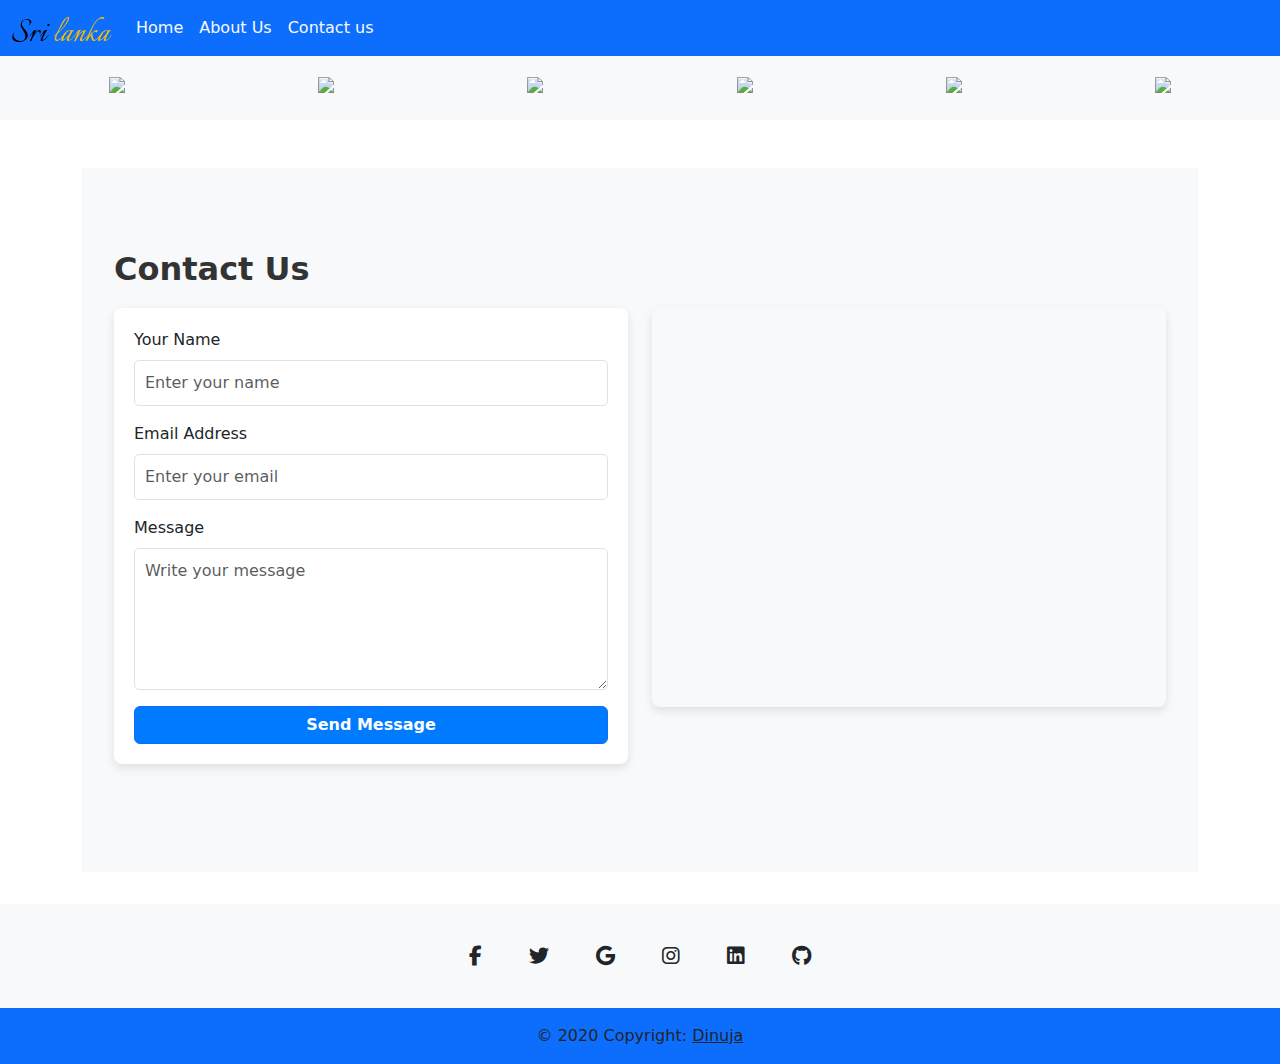
==== contactUs.html @ 914d78ab "Add files via upload" ====
<!DOCTYPE html>
<html lang="en">

<head>
    <meta charset="UTF-8" />
    <meta name="viewport"
        content="width=device-width, user-scalable=no, initial-scale=1.0, maximum-scale=1.0, minimum-scale=1.0" />
    <meta http-equiv="X-UA-Compatible" content="ie=edge" />
    <link rel="stylesheet" href="./style.css" />
    <link href="https://cdn.jsdelivr.net/npm/bootstrap@5.3.3/dist/css/bootstrap.min.css" rel="stylesheet"
        integrity="sha384-QWTKZyjpPEjISv5WaRU9OFeRpok6YctnYmDr5pNlyT2bRjXh0JMhjY6hW+ALEwIH" crossorigin="anonymous" />
    <link rel="stylesheet" href="https://cdnjs.cloudflare.com/ajax/libs/font-awesome/6.7.2/css/all.min.css"
        integrity="sha512-Evv84Mr4kqVGRNSgIGL/F/aIDqQb7xQ2vcrdIwxfjThSH8CSR7PBEakCr51Ck+w+/U6swU2Im1vVX0SVk9ABhg=="
        crossorigin="anonymous" referrerpolicy="no-referrer" />
    <title>Sri Lanka Tourism</title>
</head>

<body>

    <div class="conatiner-fluid cover">
        <nav class="navbar navbar-expand-lg fixed-top bg-primary">
            <div class="container-fluid">
                <a class="navbar-brand" href="#">
                    <svg style="width: 100px; height:max-content" viewBox="0 0 386 98" fill="none"
                        xmlns="http://www.w3.org/2000/svg">
                        <path
                            d="M28.15 97.1C24.65 97.1 20.95 96.55 17.05 95.45C13.25 94.45 9.85 92.75 6.85 90.35C3.95 87.95 2 84.75 1 80.75C0.9 80.25 0.8 79.7 0.7 79.1C0.7 78.5 0.7 77.9 0.7 77.3C0.7 74.2 1.4 71.2 2.8 68.3C4.2 65.4 5.9 63.2 7.9 61.7H8.05C8.25 61.7 8.5 61.95 8.8 62.45C9.2 62.85 9.2 63.15 8.8 63.35C7.8 64.35 7.05 65.5 6.55 66.8C6.15 68 5.95 69.3 5.95 70.7C5.95 72.6 6.25 74.55 6.85 76.55C7.55 78.45 8.4 80.1 9.4 81.5C11.9 85 15.35 87.8 19.75 89.9C24.25 91.9 28.65 92.9 32.95 92.9C38.85 92.9 43.4 91.15 46.6 87.65C49.9 84.15 51.55 79.85 51.55 74.75C51.55 71.65 50.95 68.55 49.75 65.45C48.15 61.15 46 56.95 43.3 52.85C40.7 48.65 38.3 44.55 36.1 40.55C34.2 36.95 33.25 33.3 33.25 29.6C33.25 25.7 34.45 21.95 36.85 18.35C39.25 15.15 42.4 12.6 46.3 10.7C50.3 8.69999 54.35 7.69999 58.45 7.69999C61.25 7.69999 63.95 8.19999 66.55 9.19999C69.15 10.2 71.5 11.85 73.6 14.15C74.2 15.05 74.5 16.2 74.5 17.6C74.5 19.6 74.1 21.15 73.3 22.25C72.4 23.55 71.4 25.25 70.3 27.35C69.2 29.45 68.55 30.9 68.35 31.7C68.15 31.8 67.65 32 66.85 32.3C66.15 32.5 65.7 32.45 65.5 32.15C65.9 31.35 66.45 29.9 67.15 27.8C67.85 25.7 68.2 23.8 68.2 22.1C68.2 21 68.15 19.8 68.05 18.5C68.05 17.1 67.4 15.9 66.1 14.9C64.9 13.8 63.35 12.85 61.45 12.05C59.55 11.25 57.25 10.85 54.55 10.85C49.05 10.85 44.85 12.45 41.95 15.65C39.05 18.85 37.6 22.35 37.6 26.15C37.6 28.05 38 29.95 38.8 31.85C40.3 35.45 42.4 38.85 45.1 42.05C47.8 45.25 50.45 48.55 53.05 51.95C55.75 55.25 57.85 58.85 59.35 62.75C60.35 65.35 60.85 68 60.85 70.7C60.85 74.6 59.85 78.15 57.85 81.35C55.95 84.55 53.35 87.35 50.05 89.75C46.85 92.05 43.35 93.85 39.55 95.15C35.75 96.45 31.95 97.1 28.15 97.1ZM68.6758 94.1C68.2758 94.1 68.2758 93.7 68.6758 92.9C69.1758 92 69.6258 91 70.0258 89.9C70.5258 88.8 71.0258 87.6 71.5258 86.3C72.5258 83.9 73.6258 81.2 74.8258 78.2C76.0258 75.2 77.1758 72.3 78.2758 69.5C79.3758 66.6 80.3258 64.15 81.1258 62.15C82.0258 60.05 82.6258 58.7 82.9258 58.1C81.5258 59.6 79.8258 61.5 77.8258 63.8C75.9258 66 74.1258 68.15 72.4258 70.25C70.7258 72.35 69.4258 74 68.5258 75.2C68.2258 75.6 67.9758 75.8 67.7758 75.8C67.5758 75.8 67.4758 75.55 67.4758 75.05C67.4758 74.25 67.7258 73.5 68.2258 72.8C70.1258 70.4 72.2258 67.7 74.5258 64.7C76.9258 61.7 79.0758 58.95 80.9758 56.45C82.8758 53.85 84.0758 52.15 84.5758 51.35C85.6758 51.15 87.2758 50.85 89.3758 50.45C91.5758 50.05 93.0758 49.5 93.8758 48.8C94.1758 48.5 94.4758 48.35 94.7758 48.35C94.9758 48.35 95.0758 48.55 95.0758 48.95C95.1758 49.25 95.0758 49.6 94.7758 50C94.1758 50.6 93.2758 51.9 92.0758 53.9C90.9758 55.9 89.7258 58.2 88.3258 60.8C86.9258 63.4 85.5758 65.9 84.2758 68.3C85.2758 66.8 86.5758 65.05 88.1758 63.05C89.8758 60.95 91.7258 58.95 93.7258 57.05C95.7258 55.05 97.7258 53.4 99.7258 52.1C101.826 50.8 103.776 50.15 105.576 50.15C106.876 50.15 107.976 50.45 108.876 51.05C109.776 51.55 110.476 52.5 110.976 53.9C111.276 54.6 111.426 55.4 111.426 56.3C111.426 58 110.976 59.65 110.076 61.25C109.276 62.75 108.676 63.9 108.276 64.7C108.176 65 107.826 65.3 107.226 65.6C106.626 65.8 106.376 65.7 106.476 65.3C106.576 64.8 106.626 64.3 106.626 63.8C106.726 63.3 106.776 62.75 106.776 62.15C106.776 60.45 106.426 58.9 105.726 57.5C105.126 56.1 103.976 55.4 102.276 55.4C100.676 55.4 98.7258 56.4 96.4258 58.4C94.1258 60.4 91.8258 62.7 89.5258 65.3C86.6258 68.7 84.3258 71.95 82.6258 75.05C80.9258 78.05 79.5258 81 78.4258 83.9C77.8258 85.5 77.2258 87.1 76.6258 88.7C76.0258 90.2 75.5758 91.4 75.2758 92.3C73.9758 92.4 72.6758 92.7 71.3758 93.2C70.0758 93.8 69.1758 94.1 68.6758 94.1ZM139.845 34.7C138.445 34.7 137.445 34.25 136.845 33.35C136.445 32.85 136.245 32.2 136.245 31.4C136.245 29.8 136.995 28.5 138.495 27.5C139.595 26.9 140.595 26.6 141.495 26.6C142.995 26.6 144.045 27.05 144.645 27.95C145.045 28.45 145.245 29.1 145.245 29.9C145.245 31.5 144.445 32.8 142.845 33.8C141.945 34.4 140.945 34.7 139.845 34.7ZM113.745 92.45C112.745 92.45 111.895 92.25 111.195 91.85C110.595 91.45 110.295 90.7 110.295 89.6C110.295 88.2 110.645 86.55 111.345 84.65C112.145 82.75 112.995 80.85 113.895 78.95C114.895 77.05 115.645 75.5 116.145 74.3C116.845 72.9 117.695 71.1 118.695 68.9C119.795 66.6 120.795 64.45 121.695 62.45C122.695 60.35 123.395 58.9 123.795 58.1C122.395 59.6 120.695 61.5 118.695 63.8C116.795 66 114.995 68.15 113.295 70.25C111.595 72.35 110.295 74 109.395 75.2C109.095 75.6 108.845 75.8 108.645 75.8C108.445 75.8 108.345 75.55 108.345 75.05C108.345 74.25 108.595 73.5 109.095 72.8C110.995 70.4 113.095 67.7 115.395 64.7C117.795 61.7 119.945 58.95 121.845 56.45C123.745 53.85 124.945 52.15 125.445 51.35C126.545 51.15 128.145 50.85 130.245 50.45C132.445 50.05 133.945 49.5 134.745 48.8C135.045 48.5 135.345 48.35 135.645 48.35C135.845 48.35 135.945 48.55 135.945 48.95C136.045 49.25 135.945 49.6 135.645 50C135.045 50.7 133.995 52.4 132.495 55.1C130.995 57.8 129.395 60.8 127.695 64.1C126.095 67.3 124.595 70.2 123.195 72.8C121.795 75.5 120.595 78.1 119.595 80.6C118.595 83.1 118.095 84.9 118.095 86C118.095 87.4 118.795 88.1 120.195 88.1C121.495 88.1 123.145 87.3 125.145 85.7C127.245 84.1 129.345 82.2 131.445 80C133.545 77.7 135.395 75.6 136.995 73.7C137.495 73.1 138.095 72.4 138.795 71.6C139.595 70.7 140.095 70.15 140.295 69.95C140.495 70.15 140.595 70.5 140.595 71C140.495 71.7 140.245 72.4 139.845 73.1C139.445 73.7 139.045 74.25 138.645 74.75C136.545 77.35 134.245 80.05 131.745 82.85C129.245 85.55 126.495 87.85 123.495 89.75C120.495 91.55 117.245 92.45 113.745 92.45Z"
                            fill="black" />
                        <path
                            d="M172.744 92.3C169.744 92.3 167.694 91.6 166.594 90.2C165.494 88.7 164.944 86.9 164.944 84.8C164.944 82 165.544 79 166.744 75.8C168.044 72.6 169.094 70.1 169.894 68.3C168.594 69.7 167.344 71.05 166.144 72.35C164.944 73.65 164.094 74.6 163.594 75.2C163.294 75.6 163.044 75.8 162.844 75.8C162.644 75.8 162.544 75.55 162.544 75.05C162.544 74.25 162.794 73.5 163.294 72.8C164.694 71 166.294 69.1 168.094 67.1C169.894 65.1 171.644 63 173.344 60.8C175.344 57.1 177.544 52.8 179.944 47.9C182.444 42.9 184.994 37.8 187.594 32.6C190.294 27.3 192.894 22.45 195.394 18.05C197.994 13.55 200.294 9.95 202.294 7.25C203.994 6.55 205.594 5.65 207.094 4.55C208.694 3.45 210.244 2.44999 211.744 1.54999C213.344 0.549994 214.994 0.0499947 216.694 0.0499947C217.794 0.0499947 218.594 0.349994 219.094 0.949992C219.694 1.55 220.094 2.25 220.294 3.04999C220.394 3.34999 220.444 3.9 220.444 4.7C220.444 7 219.644 9.8 218.044 13.1C216.544 16.4 214.744 19.65 212.644 22.85C210.644 25.95 208.894 28.5 207.394 30.5C203.394 36.1 199.294 41.2 195.094 45.8C190.894 50.3 187.094 54.1 183.694 57.2C180.394 60.2 177.994 62.4 176.494 63.8C175.794 65.1 174.944 66.85 173.944 69.05C173.044 71.15 172.244 73.4 171.544 75.8C170.844 78.1 170.494 80.25 170.494 82.25C170.494 83.95 170.894 85.4 171.694 86.6C172.494 87.7 173.844 88.25 175.744 88.25C176.044 88.25 176.344 88.25 176.644 88.25C176.944 88.25 177.294 88.2 177.694 88.1C179.394 87.8 181.244 86.85 183.244 85.25C185.244 83.65 187.244 81.8 189.244 79.7C191.244 77.6 193.044 75.6 194.644 73.7C195.344 72.9 195.994 72.15 196.594 71.45C197.194 70.65 197.594 70.1 197.794 69.8C198.494 70.5 198.444 71.4 197.644 72.5C196.944 73.5 196.344 74.35 195.844 75.05C195.144 75.95 194.144 77.2 192.844 78.8C191.544 80.3 190.044 81.95 188.344 83.75C186.444 85.65 184.094 87.55 181.294 89.45C178.494 91.35 175.644 92.3 172.744 92.3ZM179.044 57.8C182.144 55.2 186.044 51.5 190.744 46.7C195.544 41.8 200.244 35.9 204.844 29C205.344 28.2 206.144 26.85 207.244 24.95C208.444 23.05 209.644 20.9 210.844 18.5C212.144 16 213.244 13.6 214.144 11.3C215.044 8.89999 215.494 6.84999 215.494 5.14999C215.494 3.54999 215.044 2.75 214.144 2.75C213.044 2.75 211.594 3.7 209.794 5.59999C207.694 7.8 205.294 11.05 202.594 15.35C199.994 19.55 197.244 24.25 194.344 29.45C191.444 34.65 188.644 39.75 185.944 44.75C183.344 49.75 181.044 54.1 179.044 57.8ZM215.324 92.45C214.324 92.45 213.474 92.25 212.774 91.85C212.074 91.45 211.724 90.7 211.724 89.6C211.724 88.2 212.074 86.6 212.774 84.8C213.474 83 214.274 81.25 215.174 79.55C216.074 77.75 216.874 76.3 217.574 75.2C214.074 78.9 210.424 82.4 206.624 85.7C204.724 87.3 202.624 88.8 200.324 90.2C198.024 91.6 195.574 92.3 192.974 92.3C191.974 92.3 191.274 92 190.874 91.4C190.474 90.7 190.274 89.9 190.274 89C190.274 88.5 190.324 88.15 190.424 87.95C190.924 84.05 192.174 80 194.174 75.8C196.174 71.6 198.624 67.65 201.524 63.95C204.424 60.25 207.374 57.25 210.374 54.95C213.774 52.35 217.524 51.05 221.624 51.05H238.874C239.374 51.05 239.624 51.25 239.624 51.65C239.624 52.45 239.174 52.85 238.274 52.85C237.274 52.85 236.274 53.5 235.274 54.8C234.274 56 233.524 57 233.024 57.8C232.324 58.9 231.224 60.75 229.724 63.35C228.224 65.95 226.674 68.8 225.074 71.9C223.574 74.9 222.274 77.7 221.174 80.3C220.074 82.9 219.524 84.8 219.524 86C219.524 87.4 220.224 88.1 221.624 88.1C223.124 88.1 224.824 87.4 226.724 86C228.624 84.6 230.524 82.9 232.424 80.9C234.424 78.8 236.224 76.75 237.824 74.75C239.524 72.65 240.874 71 241.874 69.8C242.474 70.4 242.424 71.25 241.724 72.35C241.124 73.35 240.574 74.15 240.074 74.75C238.074 77.35 235.774 80.05 233.174 82.85C230.574 85.55 227.724 87.85 224.624 89.75C221.624 91.55 218.524 92.45 215.324 92.45ZM199.124 87.2C200.324 87.2 201.974 86.35 204.074 84.65C206.274 82.85 208.624 80.65 211.124 78.05C213.624 75.35 215.974 72.55 218.174 69.65C220.374 66.65 222.174 63.95 223.574 61.55C225.074 59.05 225.824 57.15 225.824 55.85C225.824 54.75 225.474 54 224.774 53.6C224.174 53.2 223.374 53 222.374 53C220.774 53 219.024 53.6 217.124 54.8C215.324 55.9 213.874 57 212.774 58.1C211.574 59.2 210.124 60.95 208.424 63.35C206.824 65.65 205.224 68.2 203.624 71C202.024 73.8 200.674 76.5 199.574 79.1C198.474 81.7 197.924 83.8 197.924 85.4C197.924 86.6 198.324 87.2 199.124 87.2ZM239.916 94.25C239.516 94.25 239.516 93.8 239.916 92.9C240.416 92 240.866 91 241.266 89.9C241.766 88.8 242.266 87.6 242.766 86.3C243.766 83.9 244.866 81.2 246.066 78.2C247.266 75.2 248.416 72.3 249.516 69.5C250.616 66.6 251.566 64.15 252.366 62.15C253.266 60.05 253.866 58.7 254.166 58.1C252.766 59.6 251.066 61.5 249.066 63.8C247.166 66 245.366 68.15 243.666 70.25C241.966 72.35 240.666 74 239.766 75.2C239.466 75.6 239.216 75.8 239.016 75.8C238.816 75.8 238.716 75.55 238.716 75.05C238.716 74.25 238.966 73.5 239.466 72.8C241.366 70.4 243.466 67.7 245.766 64.7C248.166 61.7 250.316 58.95 252.216 56.45C254.116 53.85 255.316 52.15 255.816 51.35C256.916 51.15 258.516 50.85 260.616 50.45C262.816 50.05 264.316 49.5 265.116 48.8C265.416 48.5 265.716 48.35 266.016 48.35C266.216 48.35 266.316 48.55 266.316 48.95C266.416 49.25 266.316 49.6 266.016 50C265.416 50.7 264.366 52.35 262.866 54.95C261.466 57.45 259.916 60.25 258.216 63.35C256.616 66.45 255.116 69.25 253.716 71.75C254.916 70.15 256.216 68.6 257.616 67.1C259.016 65.6 260.366 64.15 261.666 62.75C262.866 61.55 264.516 60.05 266.616 58.25C268.716 56.45 270.916 54.8 273.216 53.3C275.516 51.8 277.516 50.95 279.216 50.75C279.616 50.65 279.966 50.6 280.266 50.6C280.666 50.6 280.966 50.6 281.166 50.6C283.366 50.6 284.466 51.4 284.466 53C284.466 54.2 283.816 55.8 282.516 57.8C281.816 58.9 280.716 60.75 279.216 63.35C277.816 65.85 276.366 68.6 274.866 71.6C273.466 74.5 272.216 77.25 271.116 79.85C270.116 82.35 269.616 84.2 269.616 85.4C269.616 86.8 270.316 87.5 271.716 87.5C273.416 87.5 275.266 86.65 277.266 84.95C279.366 83.25 281.616 81.1 284.016 78.5C286.416 75.8 288.816 72.95 291.216 69.95C291.416 70.15 291.516 70.5 291.516 71C291.516 71.7 291.266 72.4 290.766 73.1C290.366 73.7 289.966 74.25 289.566 74.75C288.566 76.05 287.216 77.7 285.516 79.7C283.916 81.6 282.266 83.5 280.566 85.4C278.866 87.2 277.316 88.65 275.916 89.75C274.916 90.45 273.616 91.2 272.016 92C270.416 92.8 268.816 93.2 267.216 93.2C265.416 93.2 264.166 92.75 263.466 91.85C262.766 90.85 262.416 89.65 262.416 88.25C262.416 86.65 262.716 84.95 263.316 83.15C263.916 81.35 264.566 79.65 265.266 78.05C266.066 76.35 266.666 75.1 267.066 74.3C268.866 70.8 270.516 67.5 272.016 64.4C273.516 61.3 274.566 59.1 275.166 57.8C275.466 57.2 275.616 56.7 275.616 56.3C275.616 55.6 275.066 55.55 273.966 56.15C272.866 56.75 271.516 57.65 269.916 58.85C268.416 60.05 267.016 61.25 265.716 62.45C264.416 63.55 263.566 64.3 263.166 64.7C259.466 68.6 256.216 72.95 253.416 77.75C250.716 82.45 248.416 87.3 246.516 92.3C245.216 92.4 243.916 92.75 242.616 93.35C241.316 93.95 240.416 94.25 239.916 94.25ZM315.378 92.75C312.878 92.75 310.978 91.9 309.678 90.2C308.878 89 308.078 87.2 307.278 84.8C306.478 82.4 305.778 79.9 305.178 77.3C304.578 74.7 304.078 72.6 303.678 71C300.878 74.6 298.378 78.2 296.178 81.8C294.078 85.4 292.678 88.2 291.978 90.2C291.778 90.8 291.078 91.3 289.878 91.7C288.778 92.1 287.678 92.3 286.578 92.3C284.978 92.3 284.378 91.8 284.778 90.8C287.878 83.9 290.828 77.25 293.628 70.85C296.428 64.45 299.378 58 302.478 51.5C305.678 45 309.278 38.25 313.278 31.25C316.078 26.15 319.428 21.25 323.328 16.55C327.328 11.75 331.578 7.85 336.078 4.85C340.578 1.74999 345.128 0.199993 349.728 0.199993C351.228 0.199993 352.628 0.599994 353.928 1.4C355.228 2.2 355.878 3.45 355.878 5.14999V9.5C355.878 9.9 355.578 10.1 354.978 10.1C354.678 10.1 354.528 10 354.528 9.79999C354.528 8.2 353.828 7.15 352.428 6.65C351.028 6.04999 349.678 5.74999 348.378 5.74999C344.878 5.74999 341.328 6.44999 337.728 7.84999C333.728 9.45 330.378 11.85 327.678 15.05C324.978 18.25 322.478 21.65 320.178 25.25C317.178 29.85 314.228 35.25 311.328 41.45C308.428 47.55 305.728 53.7 303.228 59.9C300.828 66.1 298.678 71.7 296.778 76.7C297.878 75.3 298.978 73.9 300.078 72.5C301.178 71.1 302.228 69.8 303.228 68.6C303.228 68.4 303.178 68.2 303.078 68C303.078 67.8 303.078 67.6 303.078 67.4C303.078 66.7 303.228 66.1 303.528 65.6C303.828 65.1 304.228 64.5 304.728 63.8C305.428 62.8 306.078 62.05 306.678 61.55C307.278 60.95 307.928 60.2 308.628 59.3L309.078 61.85C313.478 57.35 317.328 54.1 320.628 52.1C322.928 50.7 325.178 50 327.378 50C329.578 50 330.678 50.85 330.678 52.55C330.678 53.95 329.978 55.7 328.578 57.8C328.078 58.5 327.778 59 327.678 59.3C327.578 59.6 327.378 59.9 327.078 60.2C326.978 60.3 326.778 60.3 326.478 60.2C326.178 60.1 326.028 59.95 326.028 59.75C326.028 58.55 325.628 57.8 324.828 57.5C324.028 57.1 323.128 56.9 322.128 56.9C320.228 56.9 318.178 57.6 315.978 59C313.878 60.3 311.728 62.1 309.528 64.4C310.028 66.9 310.578 69.65 311.178 72.65C311.878 75.55 312.628 78.25 313.428 80.75C314.228 83.25 314.978 85.1 315.678 86.3C316.178 87.1 316.878 87.65 317.778 87.95C318.678 88.15 319.428 88.25 320.028 88.25C321.428 88.25 323.028 87.55 324.828 86.15C326.728 84.65 328.628 82.9 330.528 80.9C332.528 78.8 334.328 76.75 335.928 74.75C337.628 72.75 338.928 71.15 339.828 69.95C340.228 70.45 340.328 70.95 340.128 71.45C340.028 72.05 339.728 72.7 339.228 73.4C338.828 74 338.428 74.55 338.028 75.05C336.028 77.55 333.878 80.1 331.578 82.7C329.278 85.2 326.828 87.45 324.228 89.45C323.128 90.35 321.778 91.15 320.178 91.85C318.578 92.45 316.978 92.75 315.378 92.75ZM357.561 92.45C356.561 92.45 355.711 92.25 355.011 91.85C354.311 91.45 353.961 90.7 353.961 89.6C353.961 88.2 354.311 86.6 355.011 84.8C355.711 83 356.511 81.25 357.411 79.55C358.311 77.75 359.111 76.3 359.811 75.2C356.311 78.9 352.661 82.4 348.861 85.7C346.961 87.3 344.861 88.8 342.561 90.2C340.261 91.6 337.811 92.3 335.211 92.3C334.211 92.3 333.511 92 333.111 91.4C332.711 90.7 332.511 89.9 332.511 89C332.511 88.5 332.561 88.15 332.661 87.95C333.161 84.05 334.411 80 336.411 75.8C338.411 71.6 340.861 67.65 343.761 63.95C346.661 60.25 349.611 57.25 352.611 54.95C356.011 52.35 359.761 51.05 363.861 51.05H381.111C381.611 51.05 381.861 51.25 381.861 51.65C381.861 52.45 381.411 52.85 380.511 52.85C379.511 52.85 378.511 53.5 377.511 54.8C376.511 56 375.761 57 375.261 57.8C374.561 58.9 373.461 60.75 371.961 63.35C370.461 65.95 368.911 68.8 367.311 71.9C365.811 74.9 364.511 77.7 363.411 80.3C362.311 82.9 361.761 84.8 361.761 86C361.761 87.4 362.461 88.1 363.861 88.1C365.361 88.1 367.061 87.4 368.961 86C370.861 84.6 372.761 82.9 374.661 80.9C376.661 78.8 378.461 76.75 380.061 74.75C381.761 72.65 383.111 71 384.111 69.8C384.711 70.4 384.661 71.25 383.961 72.35C383.361 73.35 382.811 74.15 382.311 74.75C380.311 77.35 378.011 80.05 375.411 82.85C372.811 85.55 369.961 87.85 366.861 89.75C363.861 91.55 360.761 92.45 357.561 92.45ZM341.361 87.2C342.561 87.2 344.211 86.35 346.311 84.65C348.511 82.85 350.861 80.65 353.361 78.05C355.861 75.35 358.211 72.55 360.411 69.65C362.611 66.65 364.411 63.95 365.811 61.55C367.311 59.05 368.061 57.15 368.061 55.85C368.061 54.75 367.711 54 367.011 53.6C366.411 53.2 365.611 53 364.611 53C363.011 53 361.261 53.6 359.361 54.8C357.561 55.9 356.111 57 355.011 58.1C353.811 59.2 352.361 60.95 350.661 63.35C349.061 65.65 347.461 68.2 345.861 71C344.261 73.8 342.911 76.5 341.811 79.1C340.711 81.7 340.161 83.8 340.161 85.4C340.161 86.6 340.561 87.2 341.361 87.2Z"
                            fill="#F7BF05" />
                    </svg>
                </a>
                <button class="navbar-toggler" type="button" data-bs-toggle="collapse" data-bs-target="#navbarNav"
                    aria-controls="navbarNav" aria-expanded="false" aria-label="Toggle navigation">
                    <span class="navbar-toggler-icon"></span>
                </button>
                <div class="collapse navbar-collapse" id="navbarNav">
                    <ul class="navbar-nav">
                        <li class="nav-item">
                            <a class="nav-link active text-light" aria-current="page" href="./index.html">Home</a>
                        </li>
                        <li class="nav-item">
                            <a class="nav-link text-light" href="#">About Us</a>
                        </li>
                        <li class="nav-item">
                            <a class="nav-link text-light" href="./contactUs.html">Contact us</a>
                        </li>
                    </ul>
                </div>
            </div>
        </nav>
    </div>


    <section class="bg-body-tertiary text-center">
        <div class="container-fluid p-4 mt-5">
          <section class="">
            <div class="row">
              <div class="col-2 d-md-block d-none mb-4 mb-md-0">
                <div data-mdb-ripple-init
                  class="bg-image hover-overlay shadow-1-strong rounded"
                  data-ripple-color="light"
                >
                  <img src="https://mdbcdn.b-cdn.net/img/new/fluid/city/113.webp" class="w-100" />
                  <a href="#!">
                    <div class="mask" style="background-color: rgba(251, 251, 251, 0.2);"></div>
                  </a>
                </div>
              </div>
              <div class="col-2 d-md-block d-none mb-4 mb-md-0">
                <div data-mdb-ripple-init
                  class="bg-image hover-overlay shadow-1-strong rounded"
                  data-ripple-color="light"
                >
                  <img src="https://mdbcdn.b-cdn.net/img/new/fluid/city/111.webp" class="w-100" />
                  <a href="#!">
                    <div class="mask" style="background-color: rgba(251, 251, 251, 0.2);"></div>
                  </a>
                </div>
              </div>
              <div class="col-2 d-md-block d-none mb-4 mb-md-0">
                <div data-mdb-ripple-init
                  class="bg-image hover-overlay shadow-1-strong rounded"
                  data-ripple-color="light"
                >
                  <img src="https://mdbcdn.b-cdn.net/img/new/fluid/city/112.webp" class="w-100" />
                  <a href="#!">
                    <div class="mask" style="background-color: rgba(251, 251, 251, 0.2);"></div>
                  </a>
                </div>
              </div>
              <div class="col-2 d-md-block d-none mb-4 mb-md-0">
                <div data-mdb-ripple-init
                  class="bg-image hover-overlay shadow-1-strong rounded"
                  data-ripple-color="light"
                >
                  <img src="https://mdbcdn.b-cdn.net/img/new/fluid/city/114.webp" class="w-100" />
                  <a href="#!">
                    <div class="mask" style="background-color: rgba(251, 251, 251, 0.2);"></div>
                  </a>
                </div>
              </div>
              <div class="col-2 d-md-block d-none mb-4 mb-md-0">
                <div data-mdb-ripple-init
                  class="bg-image hover-overlay shadow-1-strong rounded"
                  data-ripple-color="light"
                >
                  <img src="https://mdbcdn.b-cdn.net/img/new/fluid/city/115.webp" class="w-100" />
                  <a href="#!">
                    <div class="mask" style="background-color: rgba(251, 251, 251, 0.2);"></div>
                  </a>
                </div>
              </div>
              <div class="col-2 d-md-block d-none mb-4 mb-md-0">
                <div data-mdb-ripple-init
                  class="bg-image hover-overlay shadow-1-strong rounded"
                  data-ripple-color="light"
                >
                  <img src="https://mdbcdn.b-cdn.net/img/new/fluid/city/116.webp" class="w-100" />
                  <a href="#!">
                    <div class="mask" style="background-color: rgba(251, 251, 251, 0.2);"></div>
                  </a>
                </div>
              </div>
            </div>
          </section>
        </div>
    
      </section>



    <div class="container mt-5">

        <div class="contact-section">
            <div class="container">
                <div class="row align-items-center">
                    <div class="col-md-6">
                        <h2 class="section-title">Contact Us</h2>
                        <form class="contact-form">
                            <div class="mb-3">
                                <label for="name" class="form-label">Your Name</label>
                                <input type="text" id="name" class="form-control" placeholder="Enter your name"
                                    required>
                            </div>
                            <div class="mb-3">
                                <label for="email" class="form-label">Email Address</label>
                                <input type="email" id="email" class="form-control" placeholder="Enter your email"
                                    required>
                            </div>
                            <div class="mb-3">
                                <label for="message" class="form-label">Message</label>
                                <textarea id="message" class="form-control" rows="5" placeholder="Write your message"
                                    required></textarea>
                            </div>
                            <button type="submit" class="btn btn-primary w-100">Send Message</button>
                        </form>
                    </div>
                    <div class="col-md-6">
                        <div class="map-container">
                            <iframe
                                src="https://www.google.com/maps/embed?pb=!1m18!1m12!1m3!1d4047293.67545221!2d78.06382651180819!3d7.84943418909971!2m3!1f0!2f0!3f0!3m2!1i1024!2i768!4f13.1!3m3!1m2!1s0x3ae2593cf65a1e9d%3A0xe13da4b400e2d38c!2sSri%20Lanka!5e0!3m2!1sen!2slk!4v1737004900633!5m2!1sen!2slk"
                                width="600" height="450" style="border:0;" allowfullscreen="" loading="lazy"
                                referrerpolicy="no-referrer-when-downgrade"></iframe>
                        </div>
                    </div>
                </div>
            </div>
            </section>
        </div>

        </div>
        <footer class="text-center bg-body-tertiary">

            <div class="container-fluid pt-4">

                <section class="mb-4">

                    <a data-mdb-ripple-init class="btn btn-link btn-floating btn-lg text-body m-1" href="#!"
                        role="button" data-mdb-ripple-color="dark"><i class="fab fa-facebook-f"></i></a>


                    <a data-mdb-ripple-init class="btn btn-link btn-floating btn-lg text-body m-1" href="#!"
                        role="button" data-mdb-ripple-color="dark"><i class="fab fa-twitter"></i></a>

                    <a data-mdb-ripple-init class="btn btn-link btn-floating btn-lg text-body m-1" href="#!"
                        role="button" data-mdb-ripple-color="dark"><i class="fab fa-google"></i></a>


                    <a data-mdb-ripple-init class="btn btn-link btn-floating btn-lg text-body m-1" href="#!"
                        role="button" data-mdb-ripple-color="dark"><i class="fab fa-instagram"></i></a>


                    <a data-mdb-ripple-init class="btn btn-link btn-floating btn-lg text-body m-1" href="#!"
                        role="button" data-mdb-ripple-color="dark"><i class="fab fa-linkedin"></i></a>

                    <a data-mdb-ripple-init class="btn btn-link btn-floating btn-lg text-body m-1" href="#!"
                        role="button" data-mdb-ripple-color="dark"><i class="fab fa-github"></i></a>
                </section>

            </div>



            <div class="text-center p-3 bg-primary">
                © 2020 Copyright:
                <a class="text-body" href="https://mdbootstrap.com/">Dinuja</a>
            </div>

        </footer>

        <script src="./script.js"></script>
        <script src="https://cdnjs.cloudflare.com/ajax/libs/jquery/3.6.0/jquery.min.js"></script>
<script src="https://cdn.jsdelivr.net/npm/mdb-ui-kit@5.0.0-beta4/dist/mdb.min.js"></script>


</body>

</html>
---- style.css ----
* {
    box-sizing: border-box;
    margin: 0px;
    padding: 0px;

}

body {
    width: 100vw;
    overflow-x: hidden;
}

.container,
.about-page{
    min-height: 60vh;
    margin: 2em 0em;
}



.top-cover {
    width: 100vw;
    height: 100vh;
    position: absolute;
    top: o;
    left: o;
    background-image: linear-gradient(rgb(255, 255, 255, 0), rgb(0, 0, 0, 0.8));
}





.hero-section {
    position: relative;
    height: 100vh;
    background: url('https://media.cntraveller.com/photos/611beb6d628f4910ed1020a7/16:9/w_2580,c_limit/sri-lanka-sh-conde-nast-traveller-27jul20-1129567869.jpg') no-repeat center center/cover;

}

.overlay {
    position: absolute;
    top: 0;
    left: 0;
    width: 100%;
    height: 100%;
    background: rgba(0, 0, 0, 0.6);
    display: flex;
    align-items: center;
    justify-content: center;
    text-align: start;
    flex-direction: column;

}


.hero-title {
    font-size: 3.5rem;
    font-weight: bold;
    margin-bottom: 20px;
    letter-spacing: 2px;
    text-shadow: 3px 3px 10px rgba(0, 0, 0, 0.8);
    animation: fadeInDown 1s ease-in-out;
}


.hero-subtitle {
    font-size: 1.5rem;
    margin-bottom: 20px;
    color: #d1d1d1;
    text-shadow: 2px 2px 6px rgba(0, 0, 0, 0.8);
    animation: fadeInUp 1.5s ease-in-out;
}


.hero-details {
    font-size: 1.2rem;
    margin-bottom: 30px;
    color: #e0e0e0;
    line-height: 1.8;
    text-shadow: 1px 1px 4px rgba(0, 0, 0, 0.8);
    animation: fadeInUp 2s ease-in-out;
}


.btn {
    padding: 10px 30px;
    font-size: 1.2rem;
    font-weight: bold;
    border-radius: 30px;
    transition: all 0.3s ease;
    animation: fadeIn 2.5s ease-in-out;
}

.btn:hover {
    background-color: #ffdd57;
    color: #000;
    text-decoration: none;
}


@keyframes fadeInDown {
    from {
        opacity: 0;
        transform: translateY(-20px);
    }

    to {
        opacity: 1;
        transform: translateY(0);
    }
}

@keyframes fadeInUp {
    from {
        opacity: 0;
        transform: translateY(20px);
    }

    to {
        opacity: 1;
        transform: translateY(0);
    }
}

@keyframes fadeIn {
    from {
        opacity: 0;
    }

    to {
        opacity: 1;
    }
}





/* General Styling */
body {
    font-family: Arial, sans-serif;
    line-height: 1.6;
    margin: 0;
    padding: 0;
}

.contact-section {
    padding: 50px 20px;
    background-color: #f8f9fa;
    /* Light gray background */
}

.section-title {
    font-size: 2rem;
    font-weight: bold;
    margin-bottom: 20px;
    color: #333;
}

.contact-form {
    background: #ffffff;
    padding: 20px;
    border-radius: 8px;
    box-shadow: 0 4px 10px rgba(0, 0, 0, 0.1);
}

.contact-form .form-control {
    border-radius: 5px;
    padding: 10px;
}

.contact-form .btn {
    background-color: #007bff;
    color: #fff;
    font-size: 1rem;
    font-weight: bold;
    transition: all 0.3s ease;
}

.contact-form .btn:hover {
    background-color: #0056b3;
    color: #fff;
}

/* Map Styling */
.map-container {
    height: 400px;
    border-radius: 8px;
    overflow: hidden;
    box-shadow: 0 4px 10px rgba(0, 0, 0, 0.1);
}

.map-container iframe {
    width: 100%;
    height: 100%;
    border: 0;
}

/* Responsive Design */
@media (max-width: 768px) {
    .contact-section .row {
        flex-direction: column;
    }

    .map-container {
        margin-top: 30px;
    }
}



.gallery img{
    width: 100%;
    margin-bottom: 1em;
    transition: 0.5s ease-in-out;
}

.gallery img:hover{
    filter: grayscale(1);
    transition: 0.5s ease-in-out;
}

.gallery{
    columns: 5 300px;
}





























.post-large {
    height: 260px;
    padding: 20px;
    display: flex;
    flex-direction: column;
    justify-content: space-between;
    background-color: #0d6efd;
    color: white;
    border: none;
    border-radius: 8px;
    box-shadow: 0 4px 6px rgba(0, 0, 0, 0.1);


    background-image: url('https://images.squarespace-cdn.com/content/v1/5a3bb03b4c326d76de73ddaa/1555399036521-EFE0I518PQPP41NIZL8Q/The_Common_Wanderer_Sri_Lanka_photos-24.jpg');
    background-position: center;
    background-repeat: no-repeat;
    background-size: cover;
}


.post-small {
    height: 120px;
    padding: 10px;
    display: flex;
    flex-direction: column;
    justify-content: space-between;
    background-color: #6c757d;
    color: white;
    border: none;
    border-radius: 8px;
    box-shadow: 0 4px 6px rgba(0, 0, 0, 0.1);


    background-image: url('https://cf.bstatic.com/xdata/images/country/1020x340/1035.jpg?k=5efaba4628c7e5904c2a48a54e30b3a579bf8f151cbf96f703472792cc2dda10&o=');
    background-position: center;
    background-repeat: no-repeat;
    background-size: cover;
}


.post-title {
    font-weight: bold;
    font-size: 1.2rem;
    margin-bottom: 10px;
}


@media (max-width: 768px) {
    .post-large {
        height: auto;
    }

    .post-small {
        height: auto;
    }
}


button {
    background-color: #212529;
    color: white;
    border: none;
    border-radius: 8px;
    transition: all 0.3s ease-in-out;
}

button:hover {
    background-color: #495057;
    color: white;
}





/* Section Header Styling */
h6 {
    letter-spacing: 1px;
    text-transform: uppercase;
}

h2 {
    margin-bottom: 10px;
}

p {
    font-size: 0.9rem;
}

/* Destination Card Styling */
.destination-card {
    text-align: center;
}

.destination-card img {
    transition: transform 0.3s ease, box-shadow 0.3s ease;
    box-shadow: 0 4px 8px rgba(0, 0, 0, 0.1);
}

.destination-card img:hover {
    transform: scale(1.05);
    box-shadow: 0 6px 12px rgba(0, 0, 0, 0.2);
}

.destination-card h5 {
    margin-top: 15px;
    color: #0d6efd;
    font-size: 1.2rem;
}

























.hero {
    display: flex;
    align-items: center;
    justify-content: space-between;
    padding: 2rem 2rem;
    background-color: #f8f8f8;
  }

  .hero-content h1 {
    font-size: 3rem;
    font-weight: bold;
    margin-bottom: 1rem;
  }

  .hero-content p {
    font-size: 1.2rem;
    color: #666;
  }

  .hero-image {
    max-width: 400px;
    border-radius: 20px;
    position: relative;
  }

  .overlay-text {
    position: absolute;
    top: 10%;
    left: 10%;
    background-color: rgba(255, 165, 0, 0.8);
    color: #fff;
    font-size: 1rem;
    padding: 0.5rem 1rem;
    border-radius: 20px;
  }

  .cta-buttons {
    margin-top: 2rem;
  }

  .cta-buttons .btn {
    margin-right: 1rem;
  }
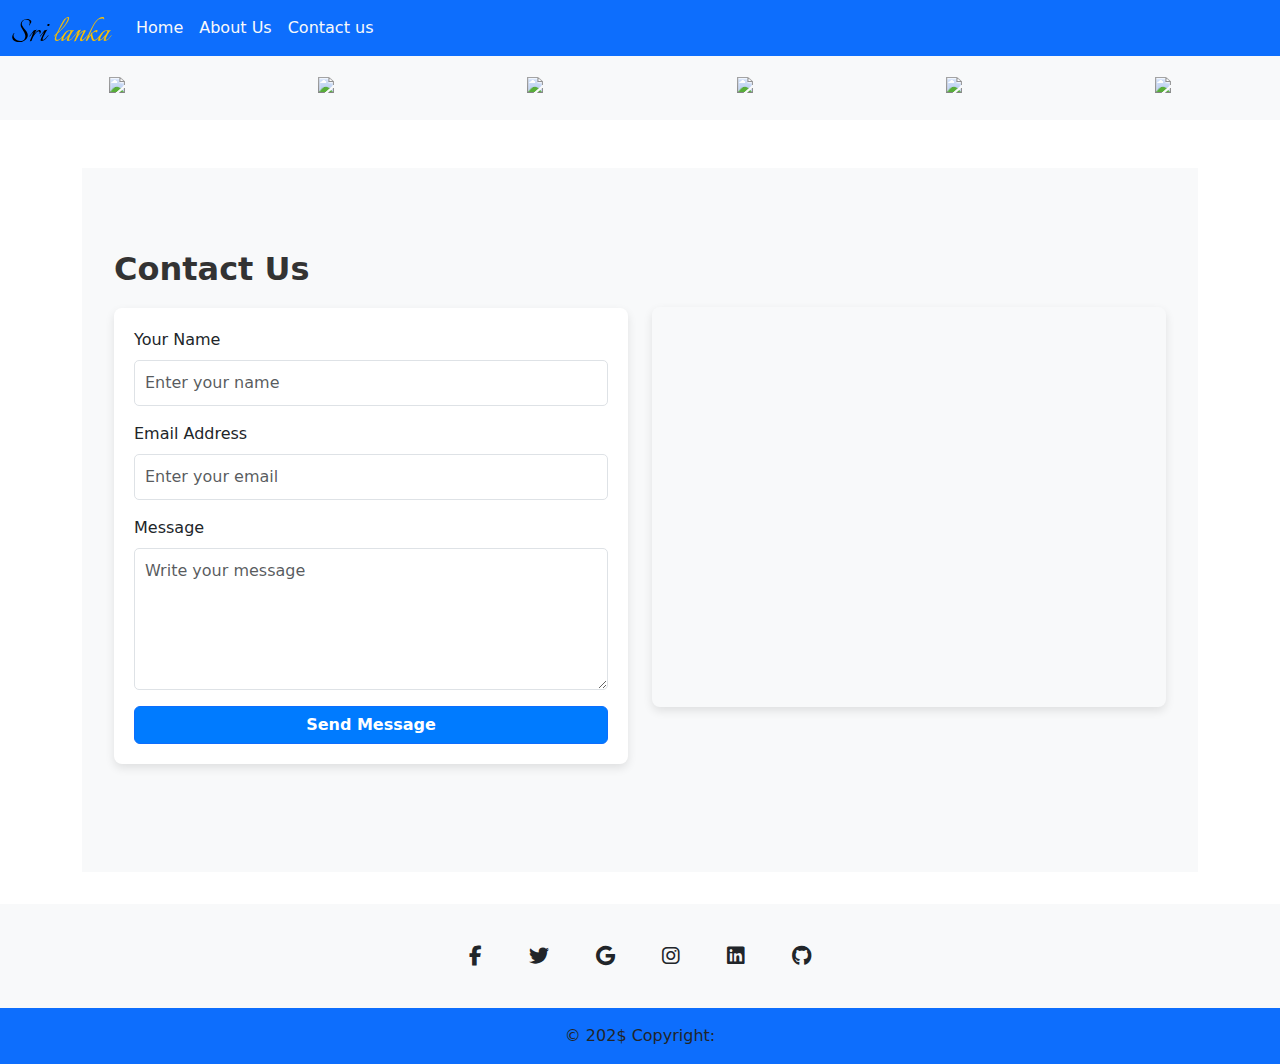
==== commit 7c6a8fc3: "Update contactUs.html copy right eken dinuja ain kala" ====
--- a/contactUs.html
+++ b/contactUs.html
@@ -204,17 +204,21 @@
 
 
             <div class="text-center p-3 bg-primary">
-                © 2020 Copyright:
-                <a class="text-body" href="https://mdbootstrap.com/">Dinuja</a>
+                © 202$ Copyright:
+                <a class="text-body" href="https://mdbootstrap.com/"></a>
             </div>
 
         </footer>
 
-        <script src="./script.js"></script>
-        <script src="https://cdnjs.cloudflare.com/ajax/libs/jquery/3.6.0/jquery.min.js"></script>
-<script src="https://cdn.jsdelivr.net/npm/mdb-ui-kit@5.0.0-beta4/dist/mdb.min.js"></script>
+     <script src="./script.js"></script>
+        <script src="https://cdn.jsdelivr.net/npm/@popperjs/core@2.11.8/dist/umd/popper.min.js"
+          integrity="sha384-I7E8VVD/ismYTF4hNIPjVp/Zjvgyol6VFvRkX/vR+Vc4jQkC+hVqc2pM8ODewa9r"
+          crossorigin="anonymous"></script>
+        <script src="https://cdn.jsdelivr.net/npm/bootstrap@5.3.3/dist/js/bootstrap.min.js"
+          integrity="sha384-0pUGZvbkm6XF6gxjEnlmuGrJXVbNuzT9qBBavbLwCsOGabYfZo0T0to5eqruptLy"
+          crossorigin="anonymous"></script>
 
 
 </body>
 
-</html>+</html>
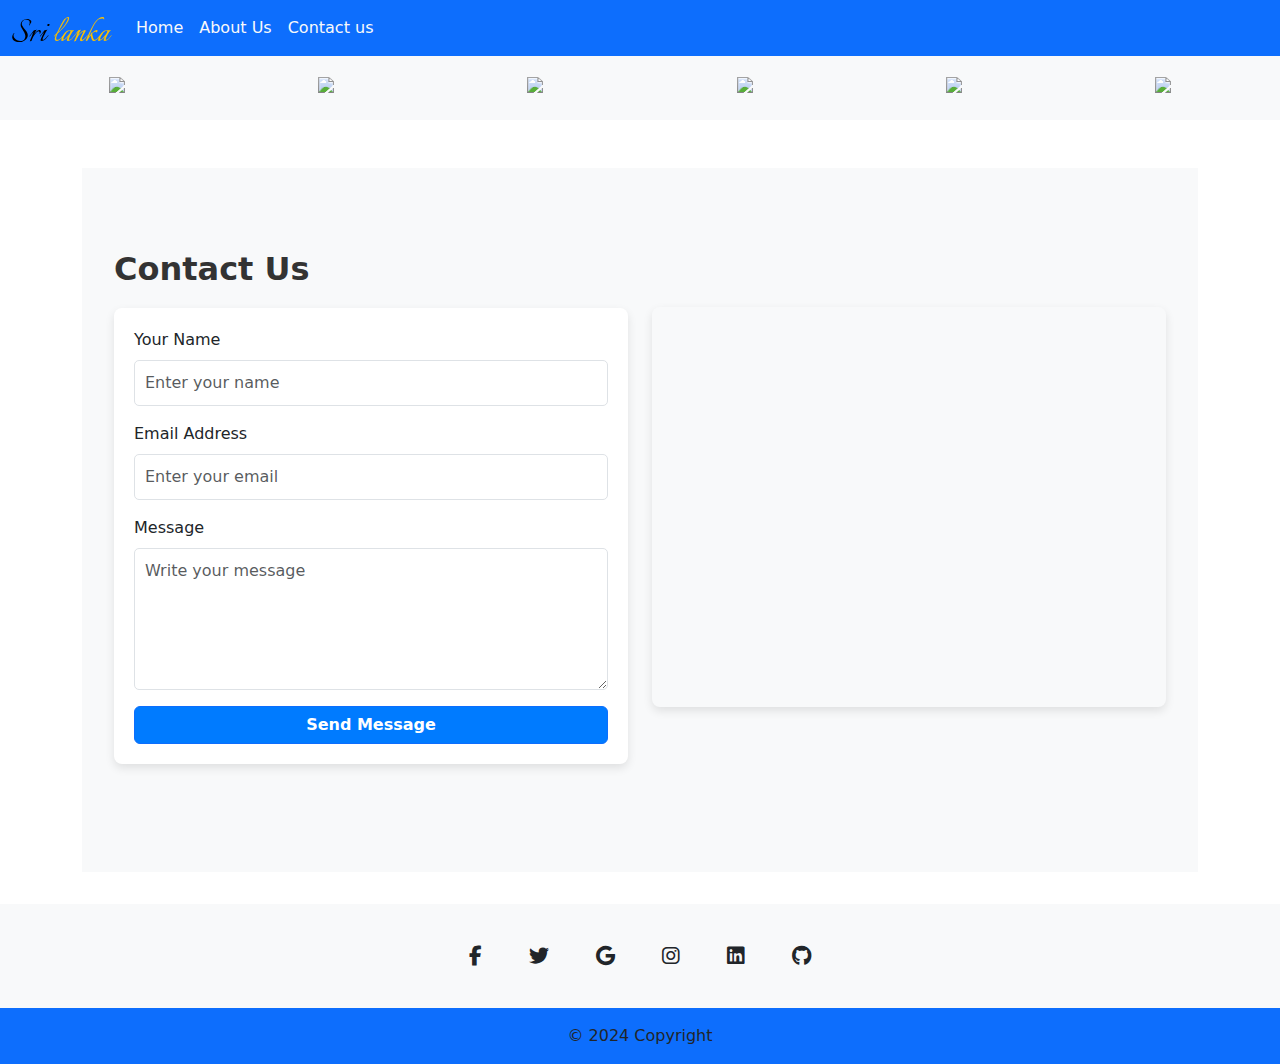
==== commit a965837f: "Update contactUs.html update copy right issue" ====
--- a/contactUs.html
+++ b/contactUs.html
@@ -204,7 +204,7 @@
 
 
             <div class="text-center p-3 bg-primary">
-                © 202$ Copyright:
+                © 2024 Copyright
                 <a class="text-body" href="https://mdbootstrap.com/"></a>
             </div>
 
